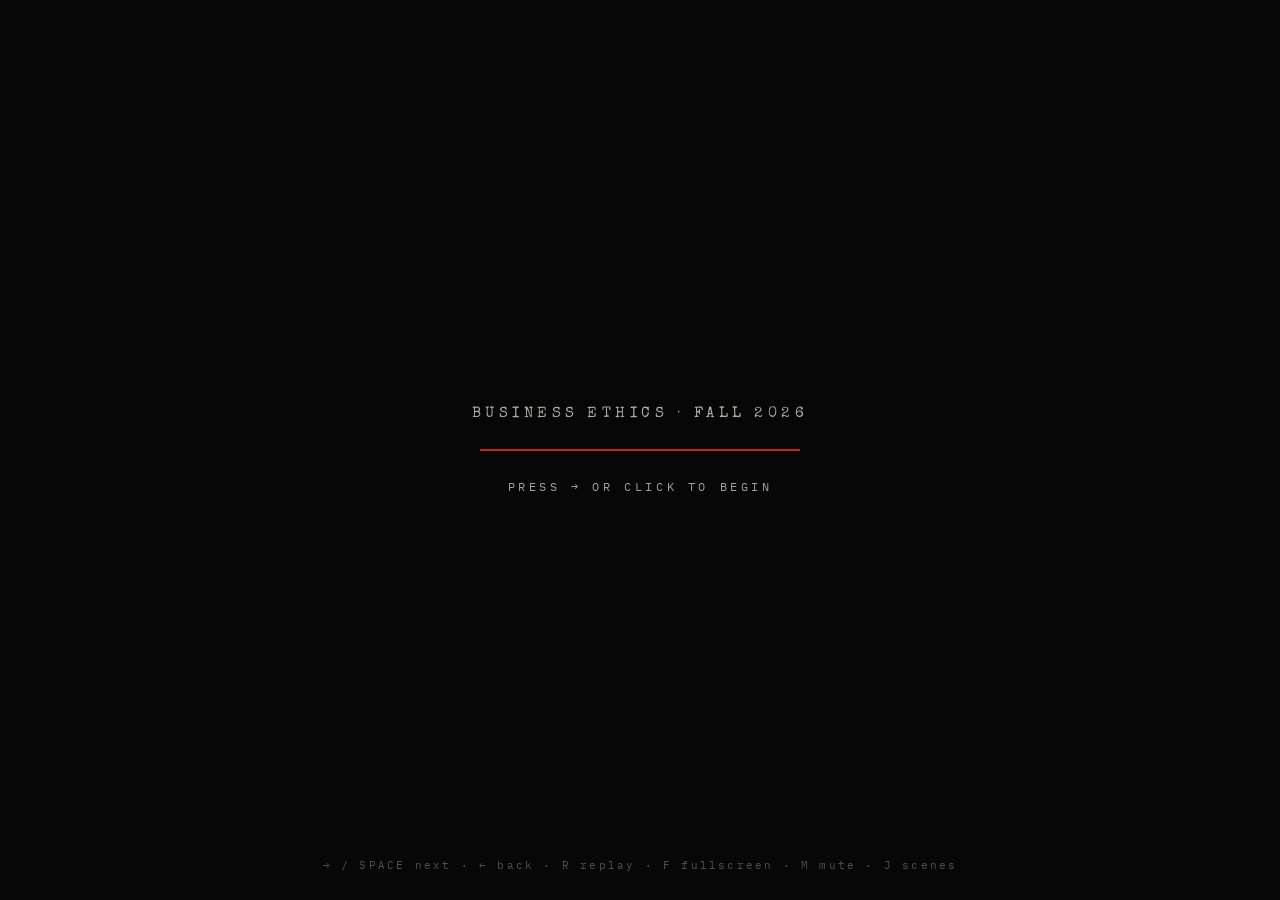
==== index.html @ 9cafac43 "Phase 1: motion-documentary engine + Scenes 01–05 Presenter-controlled offline presentation (HTML/CS" ====
<!doctype html>
<html lang="en">
<head>
<meta charset="utf-8">
<meta name="viewport" content="width=device-width, initial-scale=1">
<title>Does Integrity Survive Pressure?</title>
<link rel="stylesheet" href="css/inline.css">
<link rel="stylesheet" href="css/main.css">
</head>
<body class="lang-doc">
<div id="viewport">
  <div id="stage">
    <div id="fx">
      <div id="leak"></div>
      <div id="dust" class="lang-dep"></div>
      <div id="grain" class="lang-dep"></div>
      <div id="vignette"></div>
      <div id="flash"></div>
      <div id="black"></div>
    </div>
  </div>
</div>

<template id="fx-template">
  <div id="grain" class="lang-dep" style="inset:0;background-image:url(assets/textures/grain_1.png)"></div>
  <div id="dust" class="lang-dep" style="background-image:url(assets/textures/dust_0.png)"></div>
  <div id="vignette"></div>
</template>

<div id="loader">
  <div class="ttl">BUSINESS ETHICS · FALL 2026</div>
  <div class="bar"><i></i></div>
  <div class="go">PRESS → OR CLICK TO BEGIN</div>
  <div class="note">→ / SPACE next · ← back · R replay · F fullscreen · M mute · J scenes</div>
</div>
<div id="nav"><h3>SCENES — J TO CLOSE</h3><ol></ol></div>
<div id="toast"></div>

<script src="js/vendor/gsap.min.js"></script>
<script src="js/vendor/CustomEase.min.js"></script>
<script src="js/layout.js"></script>
<script src="js/audio.js"></script>
<script src="js/engine.js"></script>
<script src="js/scenes/common.js"></script>
<script src="js/scenes/s01.js"></script>
<script src="js/scenes/s02.js"></script>
<script src="js/scenes/s03.js"></script>
<script src="js/scenes/s04.js"></script>
<script src="js/scenes/s05.js"></script>
</body>
</html>
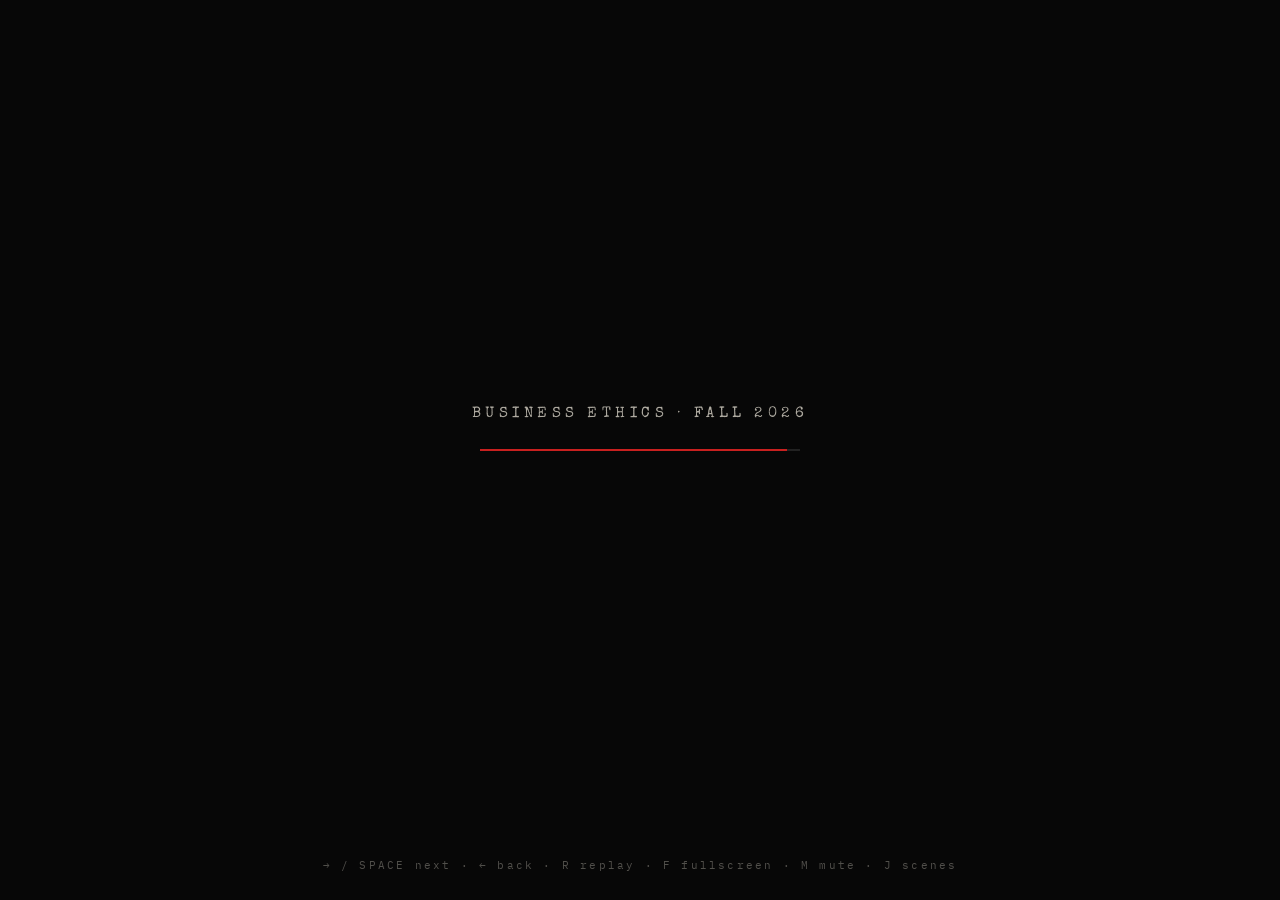
==== commit 200fb77b: "Build full film: Scenes 06–34 - data language with a 67-person photographic token system (study,   s" ====
--- a/index.html
+++ b/index.html
@@ -38,6 +38,8 @@
 
 <script src="js/vendor/gsap.min.js"></script>
 <script src="js/vendor/CustomEase.min.js"></script>
+<script src="js/vendor/MotionPathPlugin.min.js"></script>
+<script src="js/config.js"></script>
 <script src="js/layout.js"></script>
 <script src="js/audio.js"></script>
 <script src="js/engine.js"></script>
@@ -47,5 +49,34 @@
 <script src="js/scenes/s03.js"></script>
 <script src="js/scenes/s04.js"></script>
 <script src="js/scenes/s05.js"></script>
+<script src="js/scenes/s06.js"></script>
+<script src="js/scenes/s07.js"></script>
+<script src="js/scenes/s08.js"></script>
+<script src="js/scenes/s09.js"></script>
+<script src="js/scenes/s10.js"></script>
+<script src="js/scenes/s11.js"></script>
+<script src="js/scenes/s12.js"></script>
+<script src="js/scenes/s13.js"></script>
+<script src="js/scenes/s14.js"></script>
+<script src="js/scenes/s15.js"></script>
+<script src="js/scenes/s16.js"></script>
+<script src="js/scenes/s17.js"></script>
+<script src="js/scenes/s18.js"></script>
+<script src="js/scenes/s19.js"></script>
+<script src="js/scenes/s20.js"></script>
+<script src="js/scenes/s21.js"></script>
+<script src="js/scenes/s22.js"></script>
+<script src="js/scenes/s23.js"></script>
+<script src="js/scenes/s24.js"></script>
+<script src="js/scenes/s25.js"></script>
+<script src="js/scenes/s26.js"></script>
+<script src="js/scenes/s27.js"></script>
+<script src="js/scenes/s28.js"></script>
+<script src="js/scenes/s29.js"></script>
+<script src="js/scenes/s30.js"></script>
+<script src="js/scenes/s31.js"></script>
+<script src="js/scenes/s32.js"></script>
+<script src="js/scenes/s33.js"></script>
+<script src="js/scenes/s34.js"></script>
 </body>
 </html>
--- a/css/main.css
+++ b/css/main.css
@@ -37,6 +37,7 @@
 .hand  { font-family: 'Caveat', cursive; font-weight: 500; }
 .marker{ font-family: 'Permanent Marker', cursive; }
 .grunge { -webkit-mask-image: var(--grunge); mask-image: var(--grunge); -webkit-mask-size: 760px auto; mask-size: 760px auto; }
+.w { display: inline-block; white-space: nowrap; }
 .ch { display: inline-block; white-space: pre; will-change: transform, opacity; }
 .ca { text-shadow: -2px 0 rgba(255, 30, 70, .55), 2px 0 rgba(0, 210, 255, .42); }     /* chromatic fringe */
 
@@ -56,6 +57,22 @@
 body.lang-doc #grain { opacity: .30; }  body.lang-doc #dust { opacity: .55; }
 body.lang-collage #grain { opacity: .18; } body.lang-collage #dust { opacity: .22; }
 body.lang-collage #vignette { opacity: .55; }
+body.lang-data #grain { opacity: .2; } body.lang-data #dust { opacity: .3; } body.lang-data #vignette { opacity: .7; }
+body.lang-dark #grain { opacity: .34; } body.lang-dark #dust { opacity: .4; }
+
+/* 67-respondent token system */
+.tok { position: absolute; left: 0; top: 0; display: block; width: auto; transform-origin: 50% 100%; }
+/* placeholder for a photo still to be generated — real file drops in automatically */
+.ph { position: absolute; overflow: hidden; background: url(../assets/textures/paper_grey.webp) center/cover; box-shadow: 8px 10px 18px rgba(0,0,0,.45); }
+.ph::before { content: ''; position: absolute; inset: 14px; border: 2px dashed rgba(20,20,20,.45); }
+.ph .phl { position: absolute; inset: 26px; display: flex; flex-direction: column; justify-content: center; gap: 10px; font-family: 'IBM Plex Mono', monospace; color: #1b1b1b; text-transform: uppercase; letter-spacing: .12em; }
+.ph .phl b { font-family: 'Anton', sans-serif; font-weight: 400; font-size: 28px; letter-spacing: .04em; color: #b3191e; }
+.ph .phl i { font-style: normal; font-size: 15px; opacity: .85; text-transform: none; letter-spacing: .02em; line-height: 1.35; }
+.ph .phl u { text-decoration: none; font-size: 14px; background: #1b1b1b; color: #f2ede2; padding: 3px 8px; align-self: flex-start; }
+.ph img.phimg { position: absolute; inset: 0; width: 100%; height: 100%; object-fit: cover; }
+.ph.doc img.phimg { filter: grayscale(1) contrast(1.1); }
+.stat { font-family: 'Anton', sans-serif; line-height: .86; }
+a.evi { color: #b3191e; text-decoration: underline; pointer-events: auto; cursor: pointer; }
 #grain, #dust, #vignette { transition: opacity .8s; }
 
 /* ───────────────────────────── loader / navigator ───────────────────────────── */
